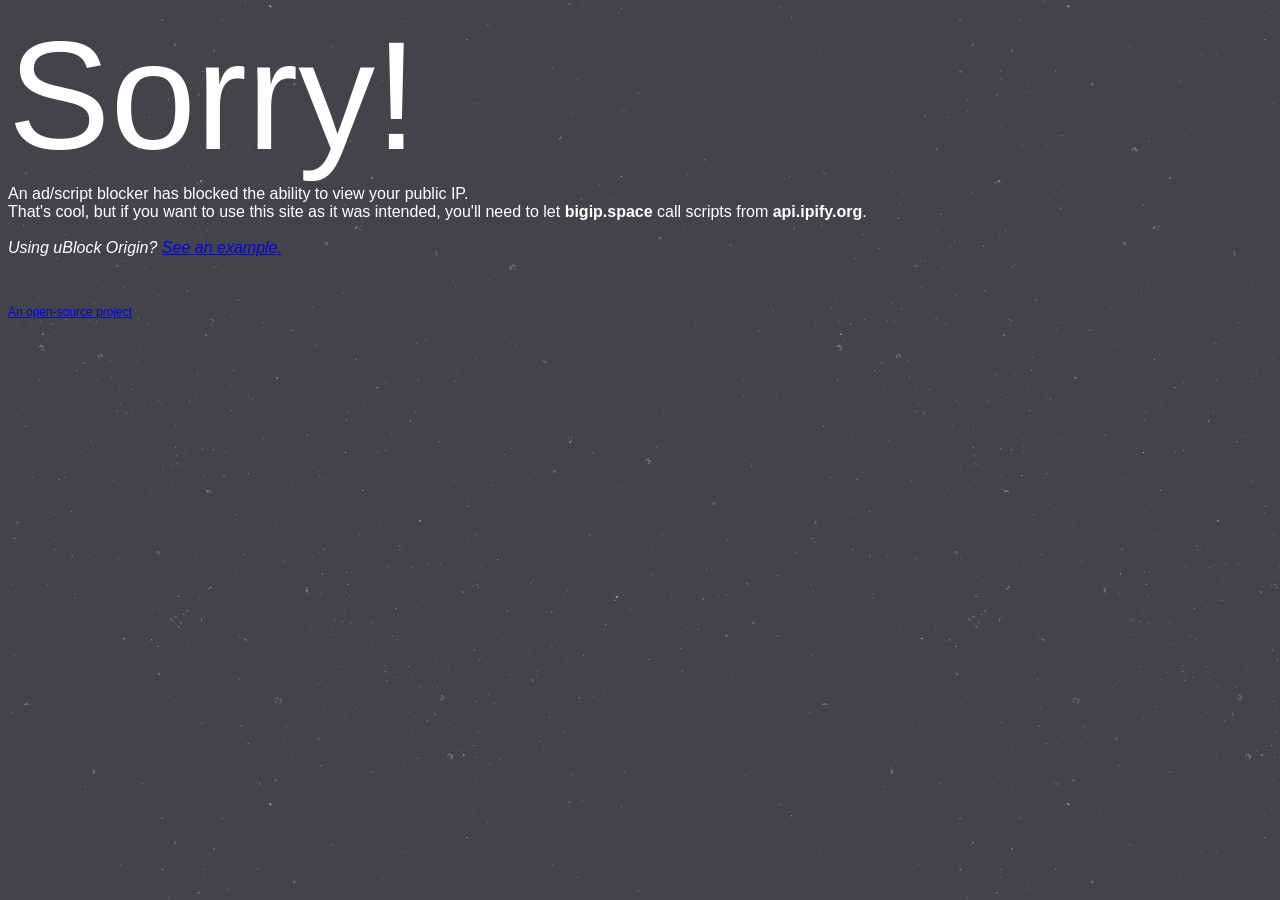
==== index.html @ 3bb9f3d8 "let's roll" ====
<!DOCTYPE html>
<html lang="en">
<style>
body {
  font-family:    Arial, Helvetica, sans-serif;
  color:          white;
}
.big {
    font-size:      12vw;
}
footer {
  font-family:    Arial, Helvetica, sans-serif;
  color:          white;
  font-size:      0.75em;
  margin-top:     4em;
}
.w3-animate-fading{animation:fading 10s infinite}@keyframes fading{0%{opacity:0}50%{opacity:1}100%{opacity:0}}
.w3-animate-opacity{animation:opac 0.8s}@keyframes opac{from{opacity:0} to{opacity:1}}
}
</style>
<head>
  <title>
    The Big IP Space
  </title>
  <link rel="stylesheet" href="css/main.css">
</head>
<body background=bg.png> <!-- https://www.toptal.com/designers/subtlepatterns/stardust/ -->

<div class="big" id="ip-text" onclick=copyIP(myIP)></div>
<div id=details></div>

<script type="application/javascript">
  myIP = "Error"
  function setText(json) {
    var ipText = document.getElementById("ip-text");
    myIP = json.ip;
    detailsText = "This is your public IP address. Click it to copy it to the clipboard.";
    ipText.innerHTML += myIP;
    details.innerHTML = detailsText;
  }

  function ipifyScriptBlocked() {
    setText({"ip": "Sorry!"})
    var errorText = `
An ad/script blocker has blocked the ability to view your public IP.<br />
That's cool, but if you want to use this site as it was intended, you'll need
to let <b>bigip.space</b> call scripts from <b>api.ipify.org</b>.
<br /><br />
<em>Using uBlock Origin? <a href=ublock-example.html>See an example.</a></em>
`
    details.innerHTML = errorText
  }

  function copyIP(input) {
      document.getElementById("ip-text").classList.toggle('w3-animate-opacity')
      document.getElementById("ip-text").classList.toggle('w3-animate-fading')
      if (window.clipboardData && window.clipboardData.setData) {
          // IE specific code path to prevent textarea being shown while dialog is visible.
          return clipboardData.setData("Text", text);

      } else if (document.queryCommandSupported && document.queryCommandSupported("copy")) {
          var textarea = document.createElement("textarea");
          textarea.textContent = input;
          textarea.style.position = "fixed";  // Prevent scrolling to bottom of page in MS Edge.
          document.body.appendChild(textarea);
          textarea.select();
          try {
              document.getElementById("ip-text").classList.add('w3-animate-opacity')
              document.getElementById("ip-text").classList.add('w3-animate-fading')
              return document.execCommand("copy");  // Security exception may be thrown by some browsers.
          } catch (ex) {
              console.warn("Copy to clipboard failed.", ex);
              return false;
          } finally {
              document.body.removeChild(textarea);
          }
      }
  }
</script>
</body>
<footer>
  <a href=https://gitlab.org>An open-source project</a>
</footer>
<script type="application/javascript"
  src="https://api.ipify.org?format=jsonp&callback=setText"
  onerror=ipifyScriptBlocked()>
</script>
</html>
---- css/main.css ----
body {
  font-family:    Arial, Helvetica, sans-serif;
  color:          white;
}
.big {
    font-size:      12vw;
}
footer {
  font-family:    Arial, Helvetica, sans-serif;
  color:          white;
  font-size:      0.75em;
  margin-top:     4em;
}
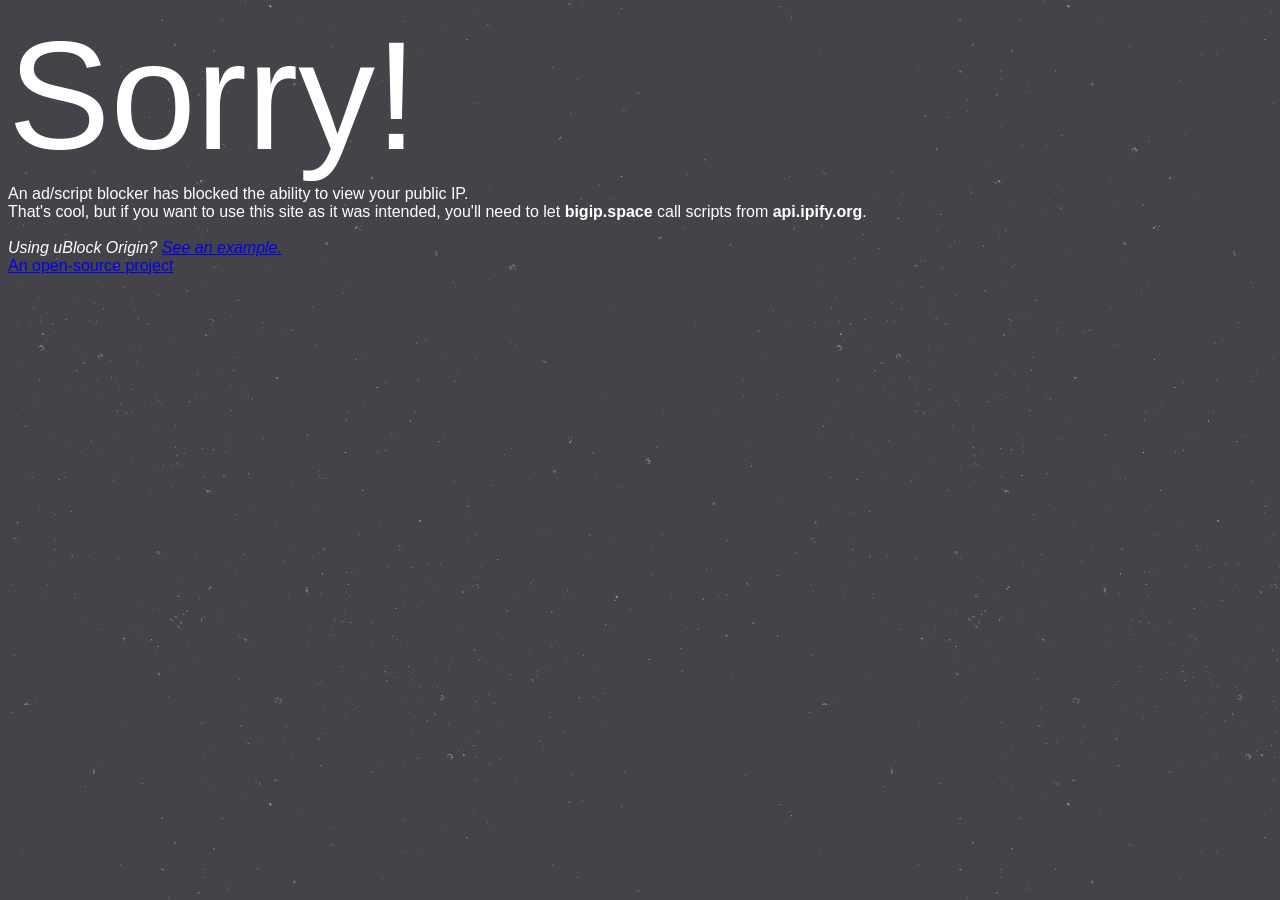
==== commit 792c928c: "remove testing style section" ====
--- a/index.html
+++ b/index.html
@@ -1,23 +1,5 @@
 <!DOCTYPE html>
 <html lang="en">
-<style>
-body {
-  font-family:    Arial, Helvetica, sans-serif;
-  color:          white;
-}
-.big {
-    font-size:      12vw;
-}
-footer {
-  font-family:    Arial, Helvetica, sans-serif;
-  color:          white;
-  font-size:      0.75em;
-  margin-top:     4em;
-}
-.w3-animate-fading{animation:fading 10s infinite}@keyframes fading{0%{opacity:0}50%{opacity:1}100%{opacity:0}}
-.w3-animate-opacity{animation:opac 0.8s}@keyframes opac{from{opacity:0} to{opacity:1}}
-}
-</style>
 <head>
   <title>
     The Big IP Space
--- a/css/main.css
+++ b/css/main.css
@@ -5,6 +5,15 @@
 .big {
     font-size:      12vw;
 }
+.animate-fading {
+  animation:fading 10s infinite
+} @keyframes fading {0%{opacity:0}50%{opacity:1}100%{opacity:0}}
+
+.animate-opacity {
+  animation:opac 0.8s
+  }@keyframes opac{from{opacity:0} to{opacity:1}}
+}
+
 footer {
   font-family:    Arial, Helvetica, sans-serif;
   color:          white;
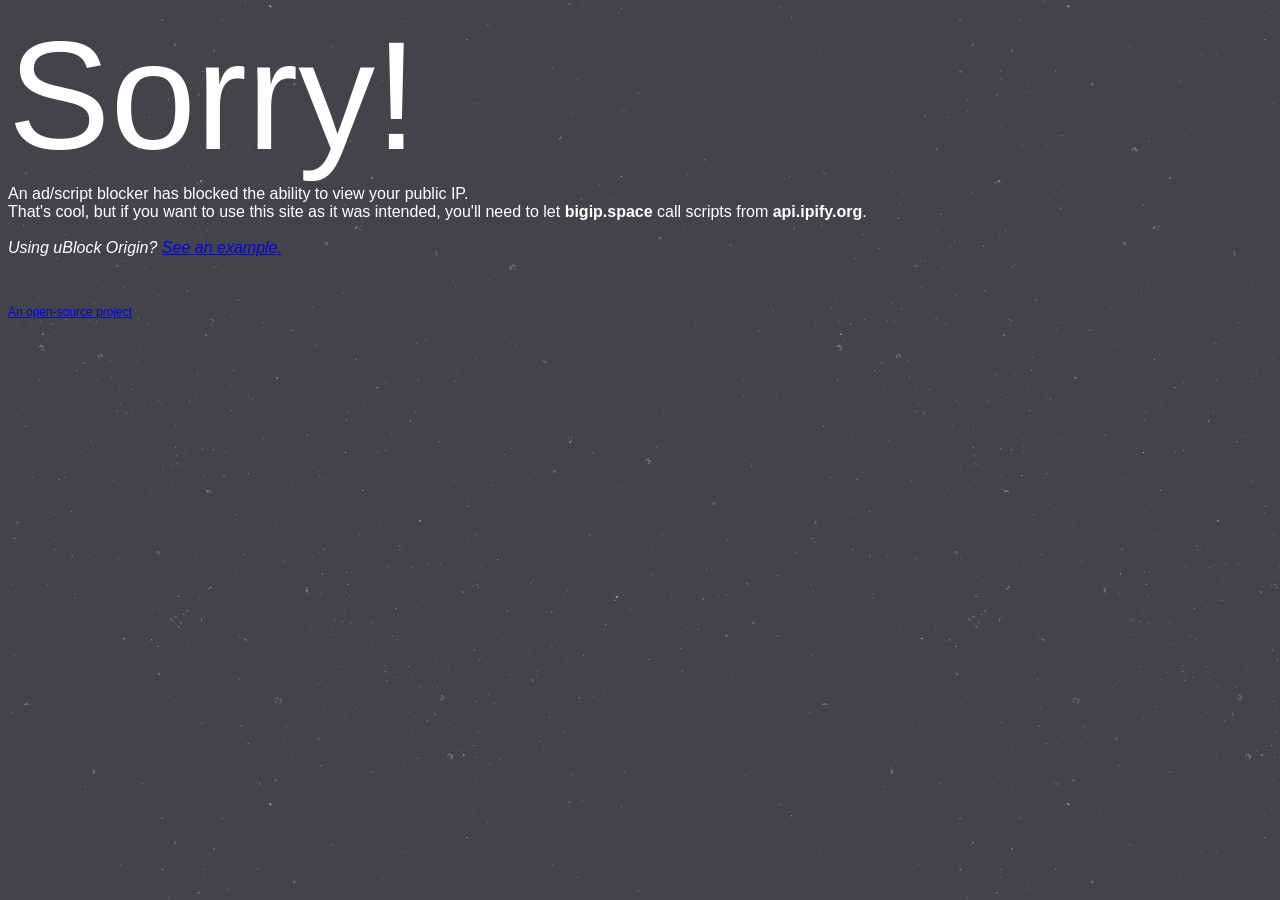
==== commit 9850d1e5: "fix footer css" ====
--- a/index.html
+++ b/index.html
@@ -7,9 +7,12 @@
   <link rel="stylesheet" href="css/main.css">
 </head>
 <body background=bg.png> <!-- https://www.toptal.com/designers/subtlepatterns/stardust/ -->
-
-<div class="big" id="ip-text" onclick=copyIP(myIP)></div>
-<div id=details></div>
+  <div class="big" id="ip-text" onclick=copyIP(myIP)></div>
+  <div id=details></div>
+  <footer>
+    <a href=https://gitlab.org>An open-source project</a>
+  </footer>
+</body>
 
 <script type="application/javascript">
   myIP = "Error"
@@ -34,8 +37,8 @@
   }
 
   function copyIP(input) {
-      document.getElementById("ip-text").classList.toggle('w3-animate-opacity')
-      document.getElementById("ip-text").classList.toggle('w3-animate-fading')
+      document.getElementById("ip-text").classList.toggle('animate-opacity')
+      document.getElementById("ip-text").classList.toggle('animate-fading')
       if (window.clipboardData && window.clipboardData.setData) {
           // IE specific code path to prevent textarea being shown while dialog is visible.
           return clipboardData.setData("Text", text);
@@ -47,8 +50,8 @@
           document.body.appendChild(textarea);
           textarea.select();
           try {
-              document.getElementById("ip-text").classList.add('w3-animate-opacity')
-              document.getElementById("ip-text").classList.add('w3-animate-fading')
+              document.getElementById("ip-text").classList.add('animate-opacity')
+              document.getElementById("ip-text").classList.add('animate-fading')
               return document.execCommand("copy");  // Security exception may be thrown by some browsers.
           } catch (ex) {
               console.warn("Copy to clipboard failed.", ex);
@@ -59,10 +62,6 @@
       }
   }
 </script>
-</body>
-<footer>
-  <a href=https://gitlab.org>An open-source project</a>
-</footer>
 <script type="application/javascript"
   src="https://api.ipify.org?format=jsonp&callback=setText"
   onerror=ipifyScriptBlocked()>
--- a/css/main.css
+++ b/css/main.css
@@ -12,7 +12,6 @@
 .animate-opacity {
   animation:opac 0.8s
   }@keyframes opac{from{opacity:0} to{opacity:1}}
-}
 
 footer {
   font-family:    Arial, Helvetica, sans-serif;
